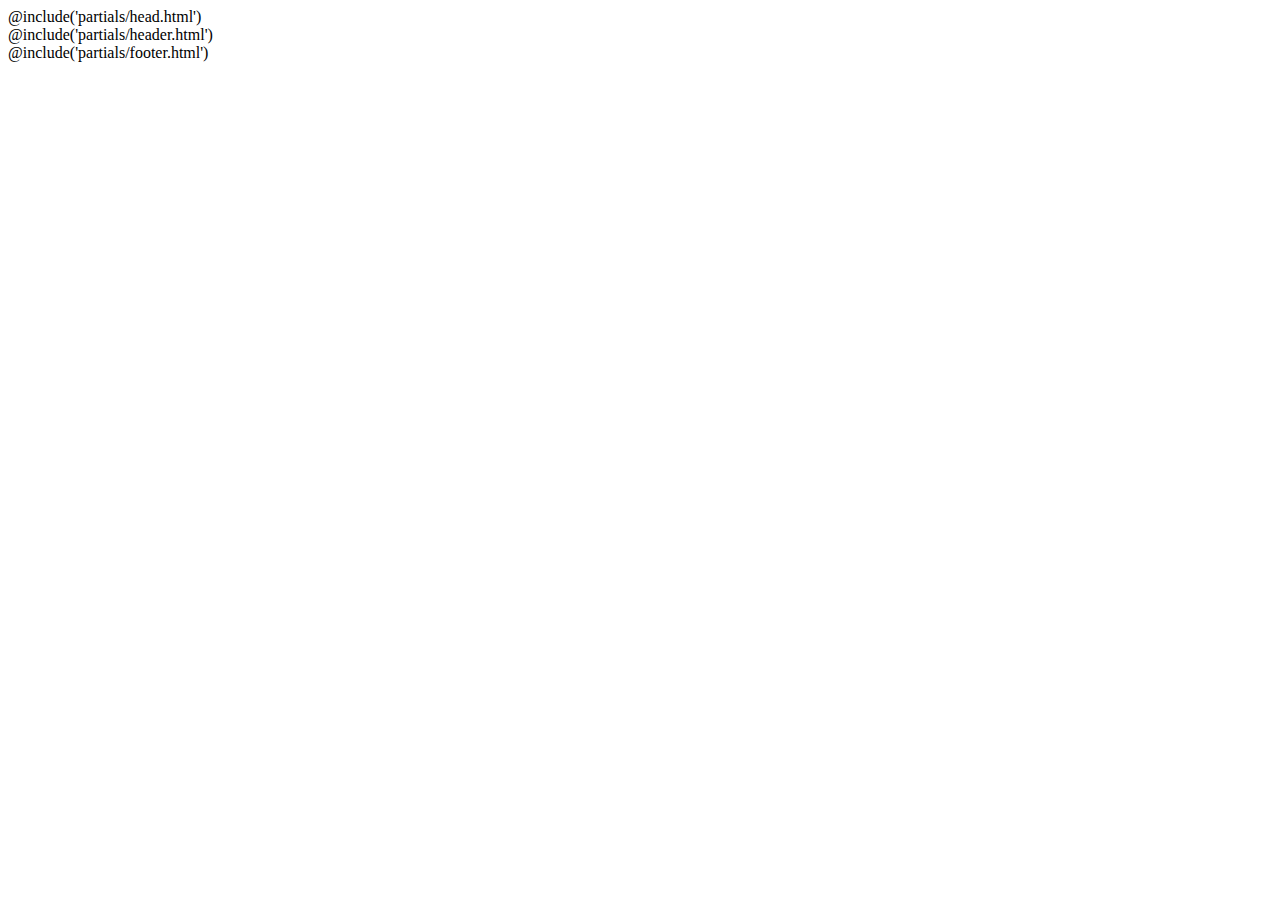
==== src/index.html @ 1fa9c338 "first commit" ====
<!DOCTYPE html>
<html lang="en" class="page">

@include('partials/head.html')

<body class="page__body">
    <div class="site-container">
        @include('partials/header.html')
        <main class="main">

        </main>

        @include('partials/footer.html')
        <!-- @include('html/h1.html') пример include -->
    </div>
</body>

</html>
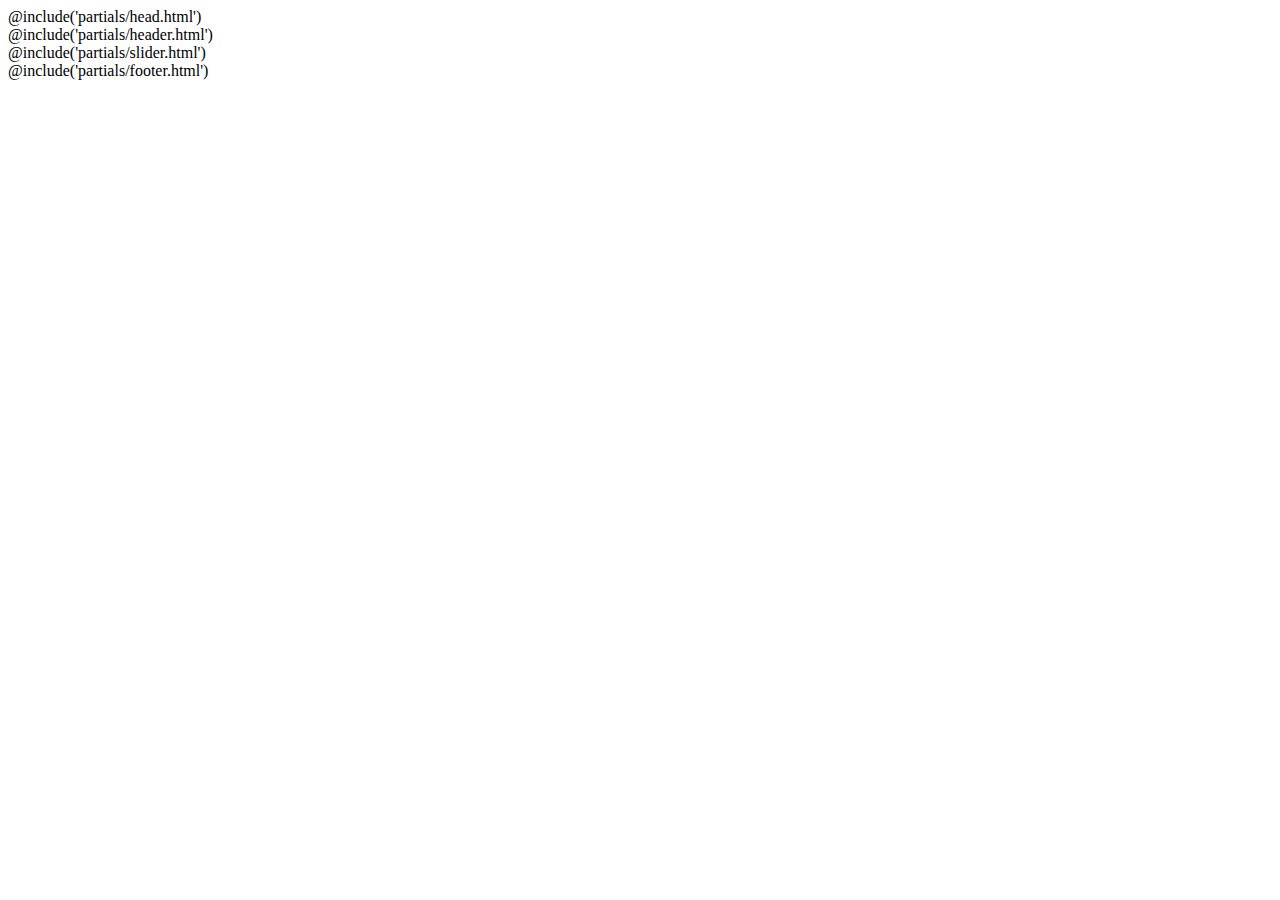
==== commit a279e0c3: "done=>adapt=>header-slider" ====
--- a/src/index.html
+++ b/src/index.html
@@ -8,8 +8,8 @@
         @include('partials/header.html')
         <main class="main">
 
+            @include('partials/slider.html')
         </main>
-
         @include('partials/footer.html')
         <!-- @include('html/h1.html') пример include -->
     </div>
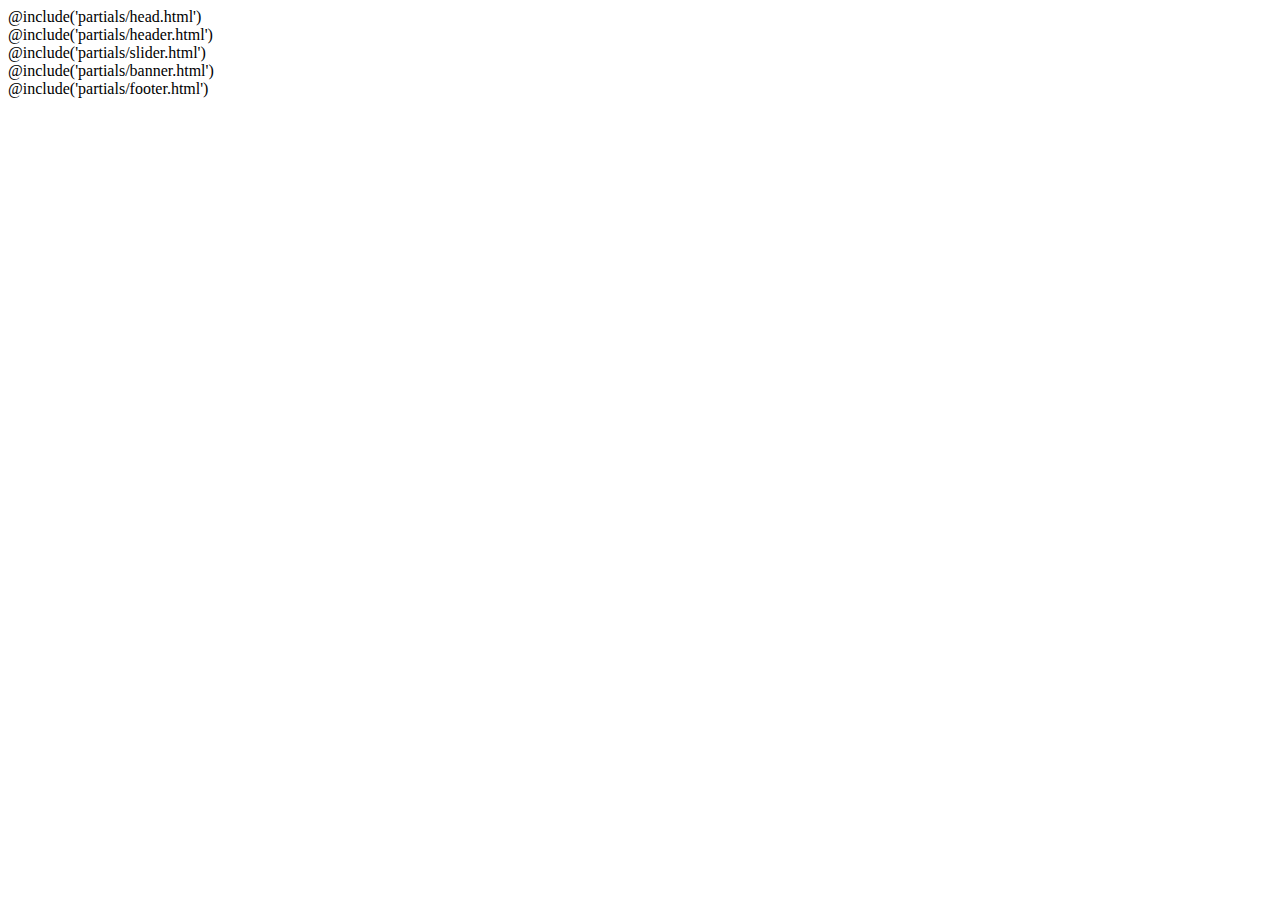
==== commit 69edd948: "done=>banner" ====
--- a/src/index.html
+++ b/src/index.html
@@ -1,17 +1,18 @@
 <!DOCTYPE html>
 <html lang="en" class="page">
-
 @include('partials/head.html')
 
 <body class="page__body">
     <div class="site-container">
         @include('partials/header.html')
         <main class="main">
+            @include('partials/slider.html')
+            <section>
+                @include('partials/banner.html')
+            </section>
 
-            @include('partials/slider.html')
         </main>
         @include('partials/footer.html')
-        <!-- @include('html/h1.html') пример include -->
     </div>
 </body>
 
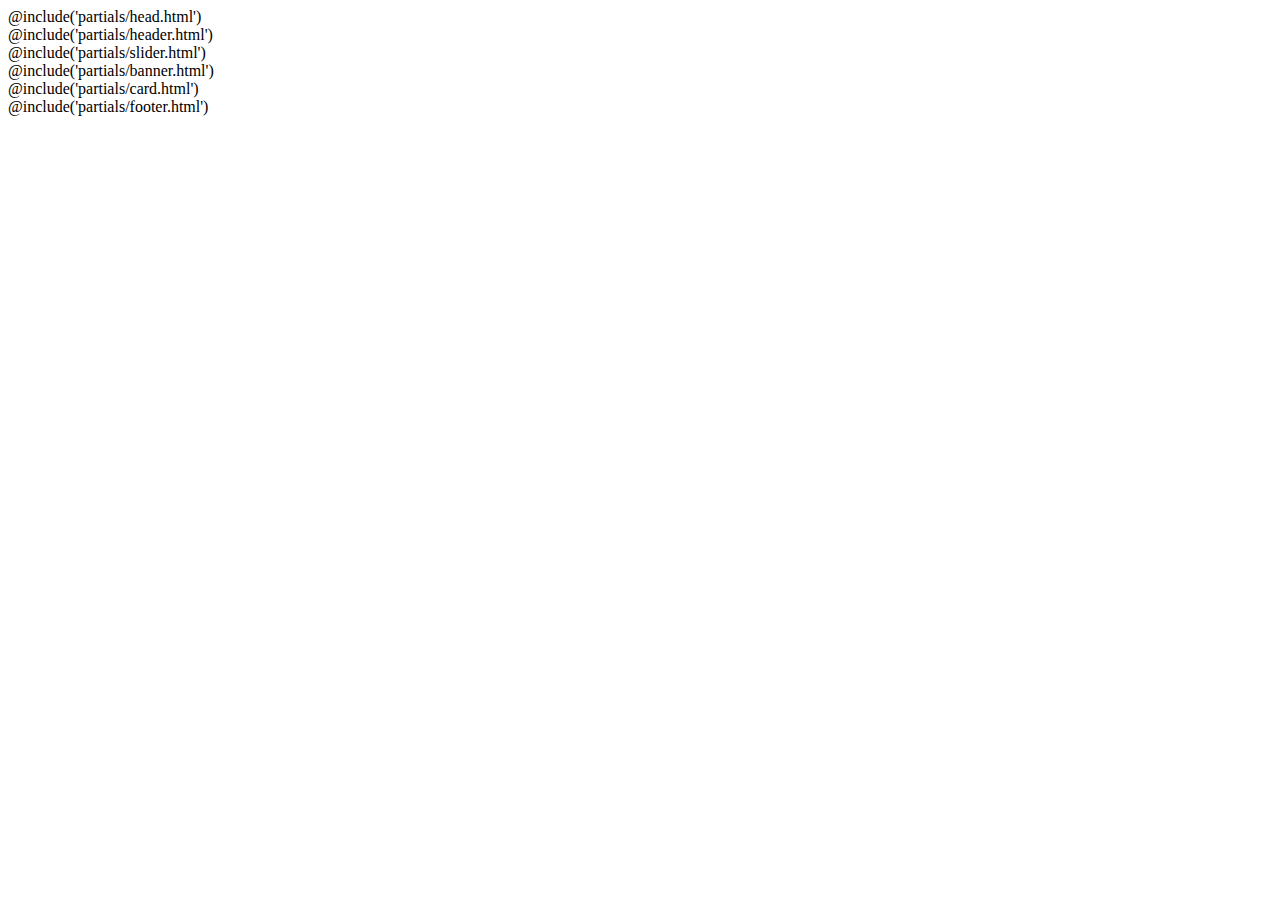
==== commit 7bfa1275: "done=>card" ====
--- a/src/index.html
+++ b/src/index.html
@@ -10,6 +10,9 @@
             <section>
                 @include('partials/banner.html')
             </section>
+            <section>
+                @include('partials/card.html')
+            </section>
 
         </main>
         @include('partials/footer.html')
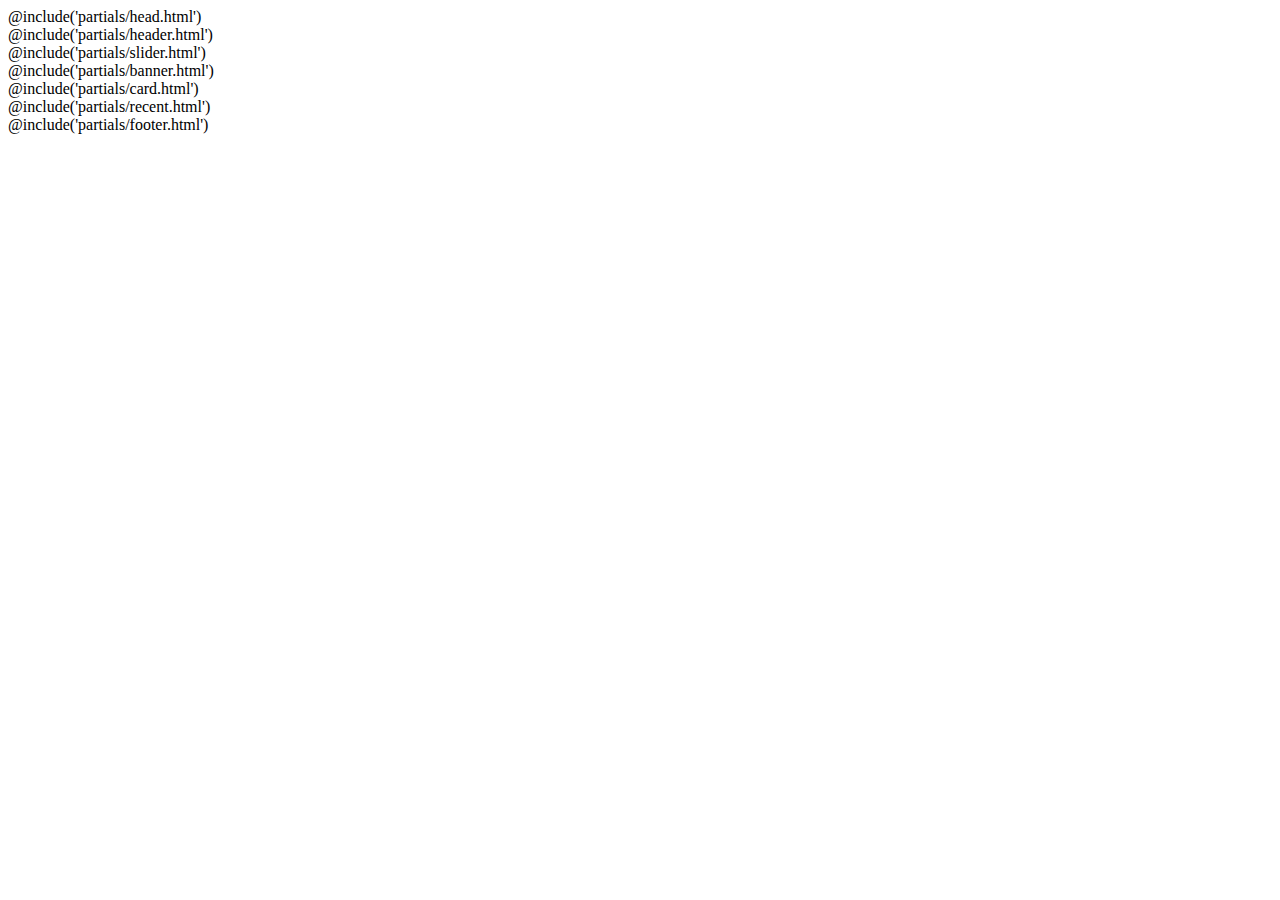
==== commit 9aa0b6e9: "dev=>recent.section" ====
--- a/src/index.html
+++ b/src/index.html
@@ -13,6 +13,9 @@
             <section>
                 @include('partials/card.html')
             </section>
+            <section>
+                @include('partials/recent.html')
+            </section>
 
         </main>
         @include('partials/footer.html')
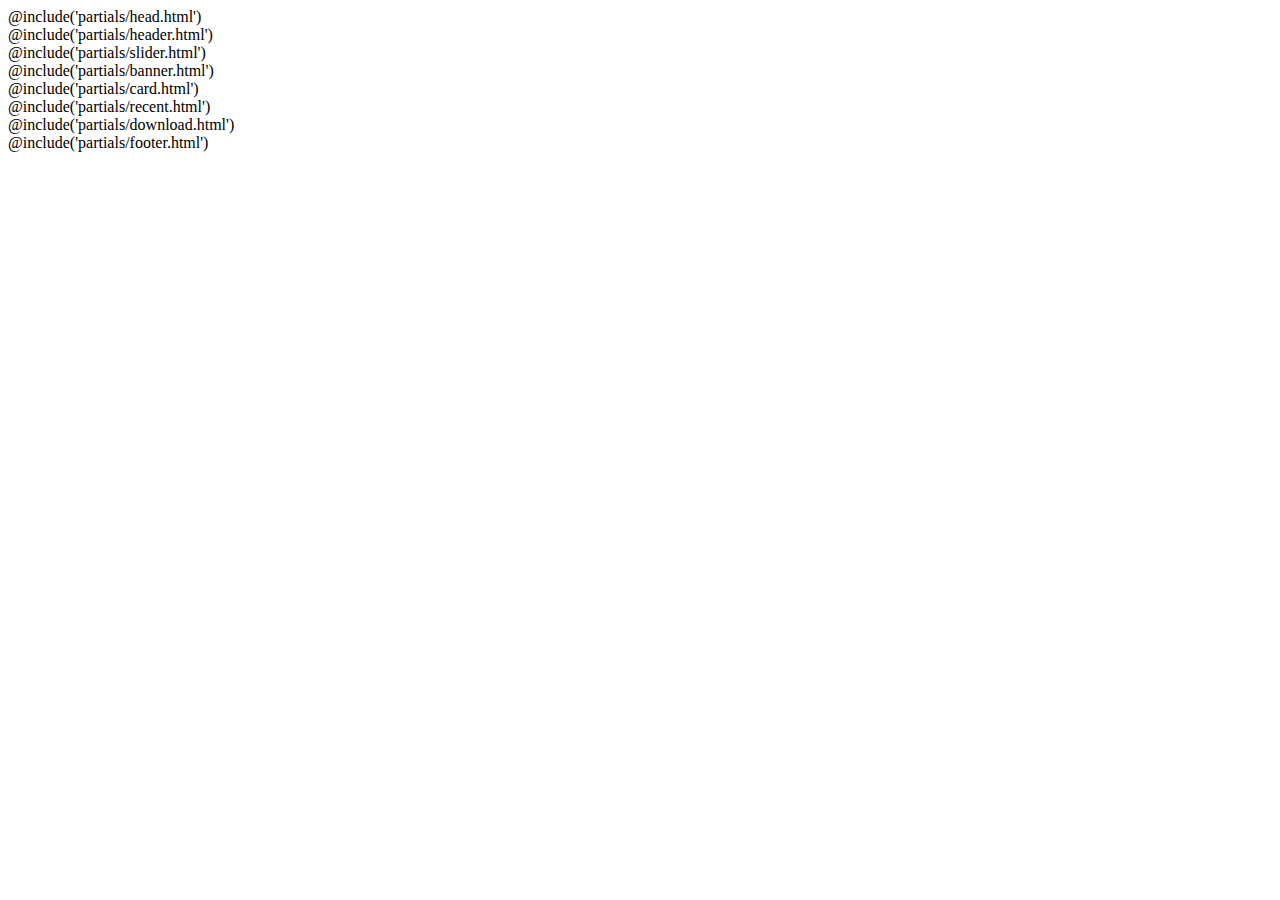
==== commit aa2a22e5: "adapt=>download" ====
--- a/src/index.html
+++ b/src/index.html
@@ -16,6 +16,9 @@
             <section>
                 @include('partials/recent.html')
             </section>
+            <section>
+                @include('partials/download.html')
+            </section>
 
         </main>
         @include('partials/footer.html')
